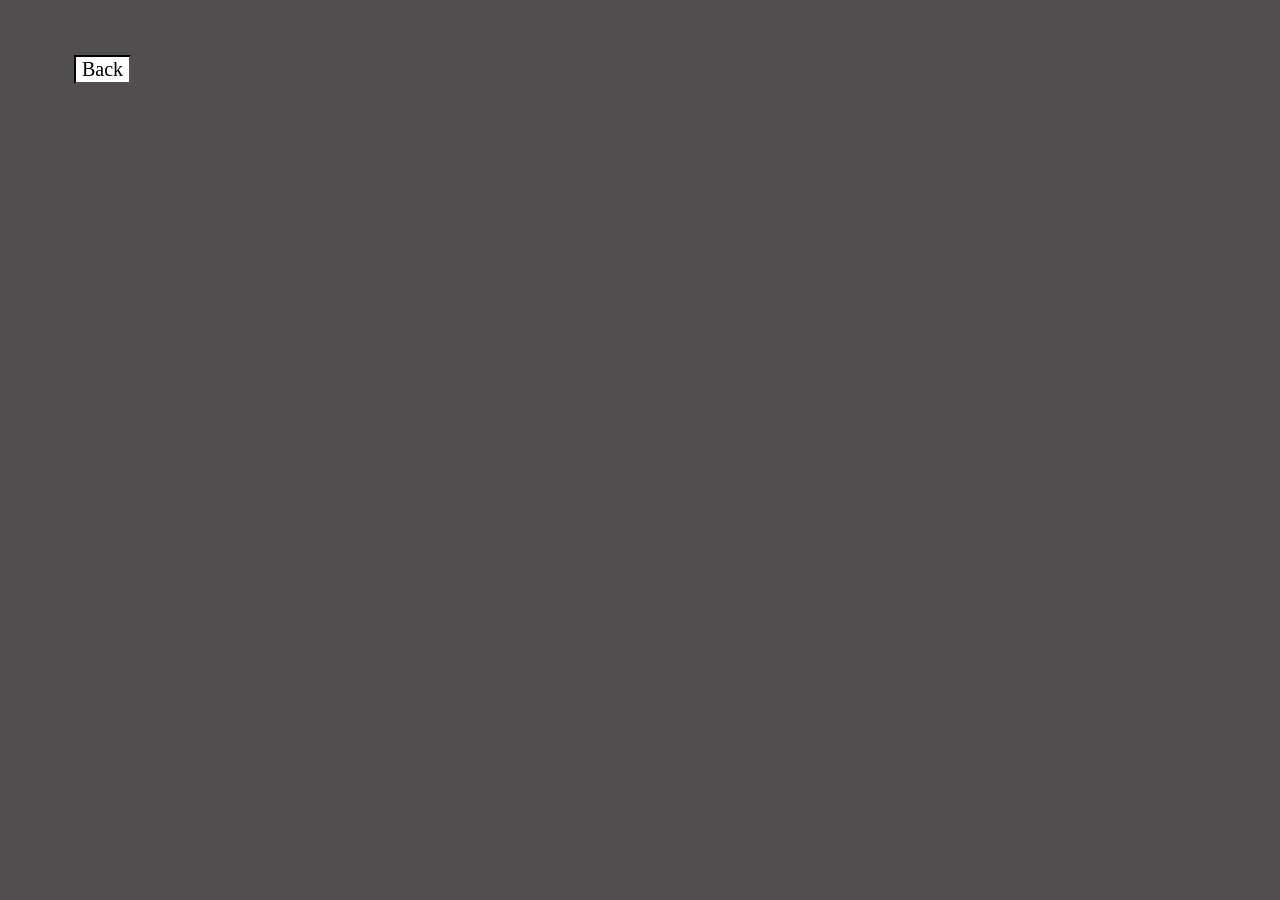
==== HostMenu.html @ e3ba6dfb "Add files via upload" ====
<!DOCTYPE HTML>

<html>
	<head>
		<meta charset = "utf-8">
		<meta name = "viewport" content = "width=device-width, initial-scale=1"/>
		<title>WereWolf Night-Host</title>
		<link rel = "stylesheet" type = "text/css" href = "Style.css">
		<script src = "main.js"></script>
	</head>

	<body>
		<button type = "button" id = "backButton" onclick = "backButton()">Back</button>
	</body>
</html>
---- Style.css ----
/*CSS rules for website */

html {margin:0; width:100%; background-color: #504e4e;}
p {font-family:"Impact",serif; color:white; size:16px;}

#hostButton {
		position:fixed;
		top:50%;
		left:40%;
		background-color: white;
		font-size: 20px;
		font-family:"Impact",serif;
		color: black;
		border: 2px inset black;
}

#backButton {
		position:fixed;
		top:5%;
		left:5%;
		margin: 10px;
		background-color: white;
		font-size: 20px;
		font-family:"Impact",serif;
		color: black;
		border: 2px inset black;
}

#rulesButton {
		position:fixed;
		top:55%;
		left:45%;
		background-color: white;
		font-size: 20px;
		font-family:"Impact",serif;
		color: black;
		border: 2px inset black;
}

#joinButton {
		position:fixed;
		top:50%;
		left:50%;
		background-color: white;
		font-size: 20px;
		font-family:"Impact",serif;
		color: black;
		border: 2px inset black;
}
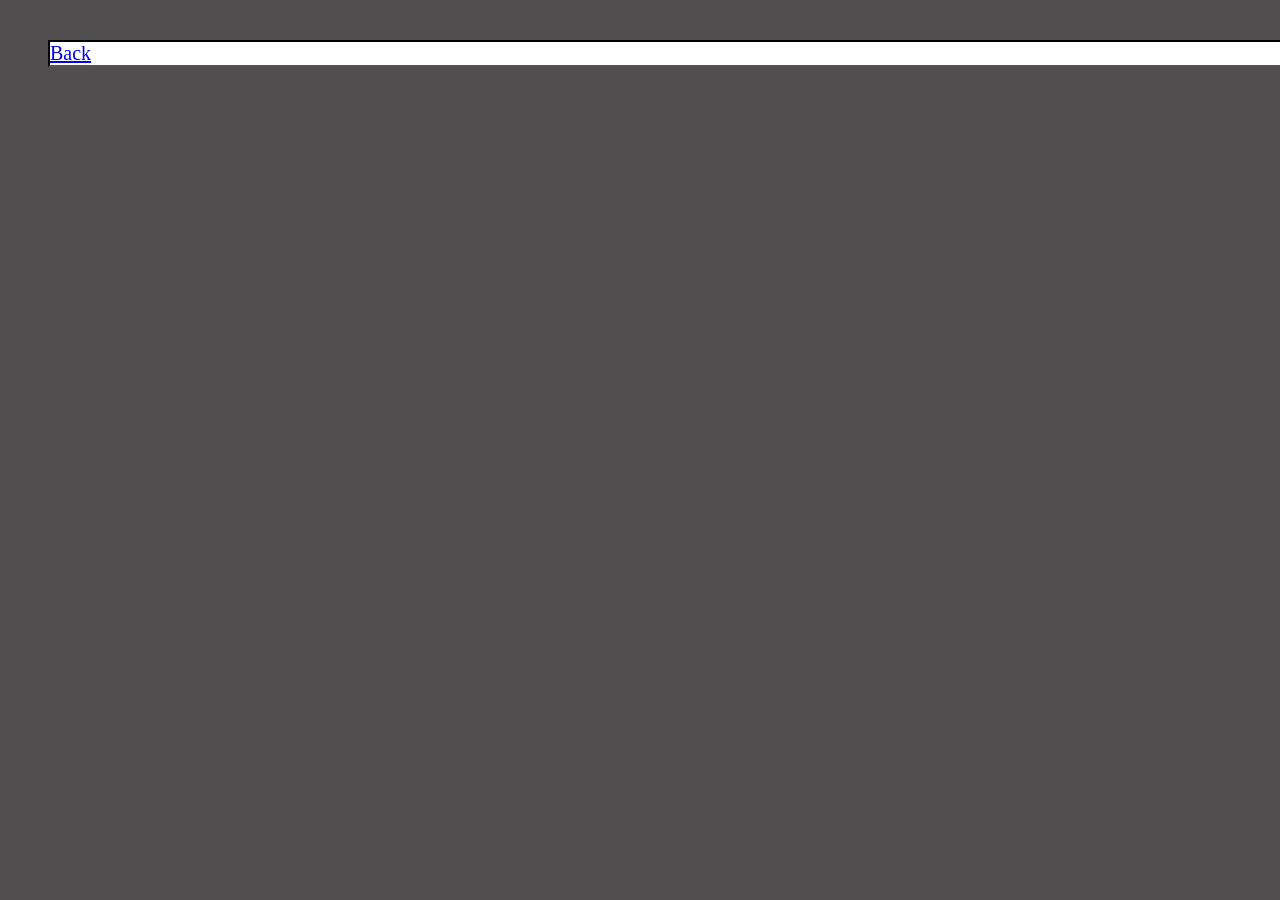
==== commit 0f7a0a22: "Reupload of files" ====
--- a/HostMenu.html
+++ b/HostMenu.html
@@ -10,6 +10,6 @@
 	</head>
 
 	<body>
-		<button type = "button" id = "backButton" onclick = "backButton()">Back</button>
+		<div id = "backButton"><a href = "index.html">Back</a></div>
 	</body>
 </html>
--- a/Style.css
+++ b/Style.css
@@ -4,9 +4,9 @@
 p {font-family:"Impact",serif; color:white; size:16px;}
 
 #hostButton {
-		position:fixed;
-		top:50%;
-		left:40%;
+		position:relative;
+		top: 480px;
+		left:540px;
 		background-color: white;
 		font-size: 20px;
 		font-family:"Impact",serif;
@@ -15,9 +15,9 @@
 }
 
 #backButton {
-		position:fixed;
-		top:5%;
-		left:5%;
+		position:relative;
+		top:30px;
+		left:30px;
 		margin: 10px;
 		background-color: white;
 		font-size: 20px;
@@ -27,9 +27,9 @@
 }
 
 #rulesButton {
-		position:fixed;
-		top:55%;
-		left:45%;
+		position:relative;
+		top:520px;
+		left:580px;
 		background-color: white;
 		font-size: 20px;
 		font-family:"Impact",serif;
@@ -38,9 +38,9 @@
 }
 
 #joinButton {
-		position:fixed;
-		top:50%;
-		left:50%;
+		position:relative;
+		top:480px;
+		left:600px;
 		background-color: white;
 		font-size: 20px;
 		font-family:"Impact",serif;
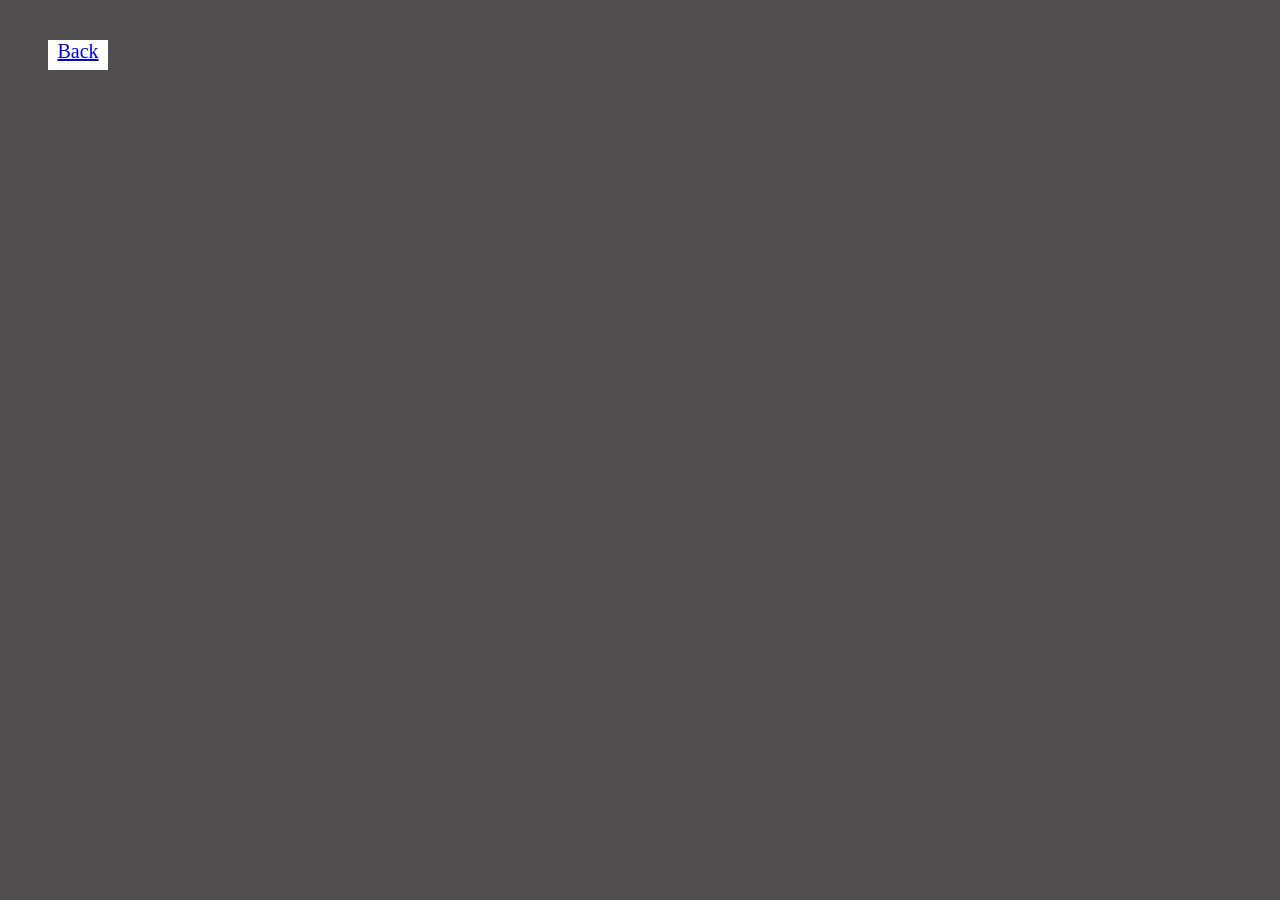
==== commit 0e8523f9: "Add files via upload" ====
--- a/HostMenu.html
+++ b/HostMenu.html
@@ -10,6 +10,6 @@
 	</head>
 
 	<body>
-		<div id = "backButton"><a href = "index.html">Back</a></div>
+		<div id = "backButton" class = "buttons"><a href = "index.html">Back</a></div>
 	</body>
 </html>
--- a/Style.css
+++ b/Style.css
@@ -3,47 +3,54 @@
 html {margin:0; width:100%; background-color: #504e4e;}
 p {font-family:"Impact",serif; color:white; size:16px;}
 
-#hostButton {
-		position:relative;
-		top: 480px;
-		left:540px;
+.buttons{
+		text-align: center;
 		background-color: white;
 		font-size: 20px;
 		font-family:"Impact",serif;
 		color: black;
-		border: 2px inset black;
+}
+
+.buttonContainer {
+	position:relative;
+	top: 480px;
+	left: 525px;
+	width: 280px;
+	height: 30px;
+}
+
+#hostButton {
+		position:relative;
+		width:120px;
+		height:30px;
+		float: left;
 }
 
 #backButton {
 		position:relative;
 		top:30px;
 		left:30px;
+		width:60px;
+		height:30px;
 		margin: 10px;
-		background-color: white;
-		font-size: 20px;
-		font-family:"Impact",serif;
-		color: black;
-		border: 2px inset black;
 }
 
 #rulesButton {
 		position:relative;
 		top:520px;
-		left:580px;
-		background-color: white;
-		font-size: 20px;
-		font-family:"Impact",serif;
-		color: black;
-		border: 2px inset black;
+		left:600px;
+		width:120px;
+		height:30px;
 }
 
 #joinButton {
 		position:relative;
-		top:480px;
-		left:600px;
-		background-color: white;
-		font-size: 20px;
-		font-family:"Impact",serif;
-		color: black;
-		border: 2px inset black;
+		float:right;
+		width:120px;
+		height:30px;
+}
+
+.body-text  {
+	
+	
 }
